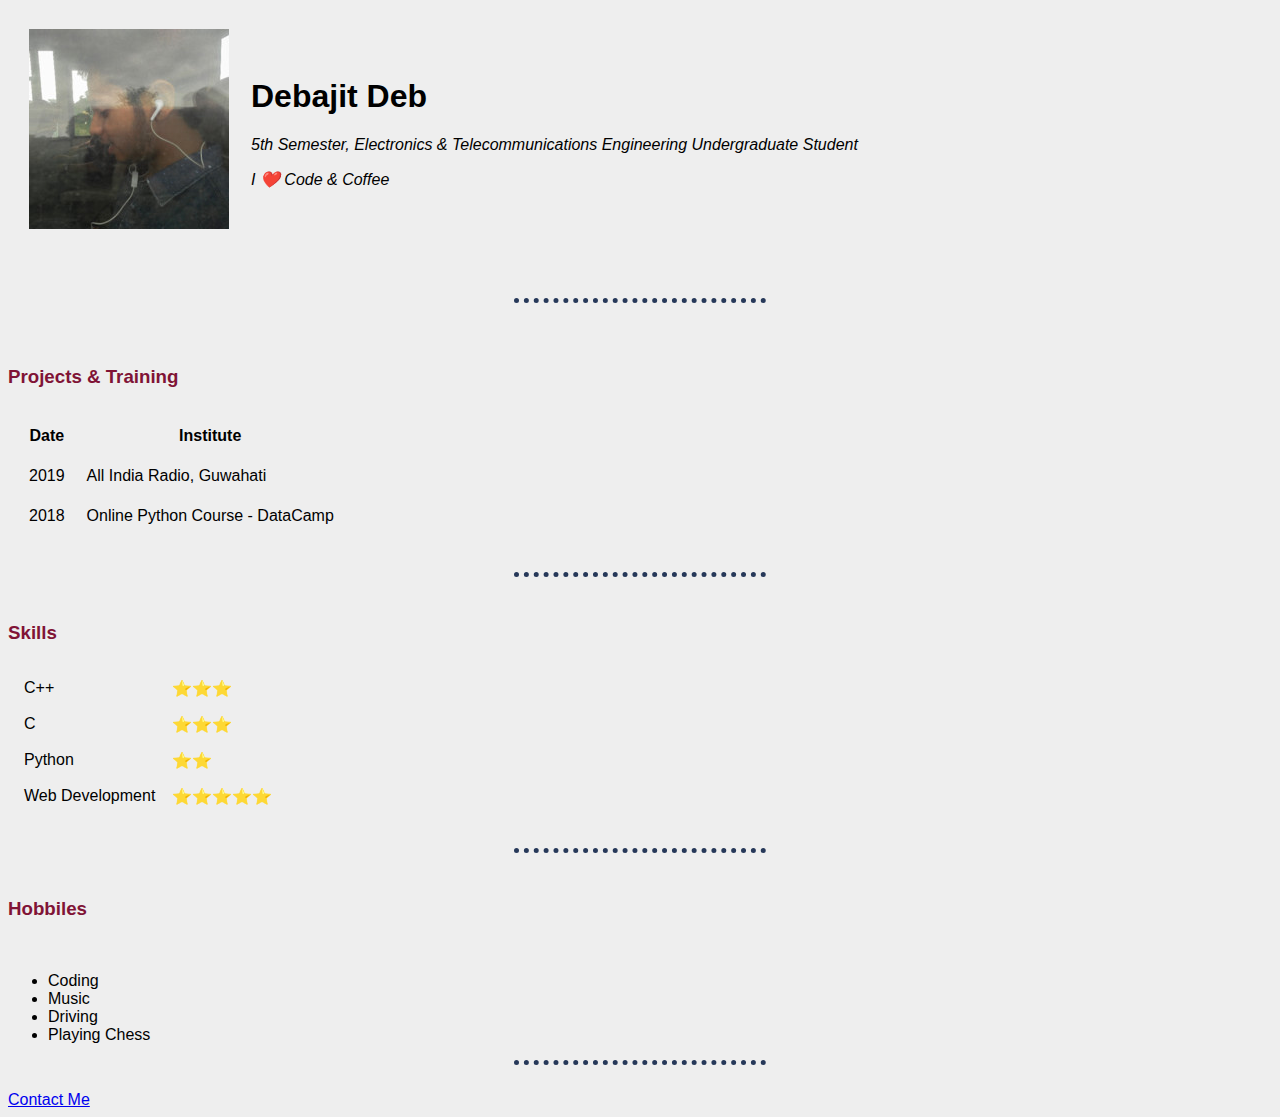
==== index.html @ 96d7fb5a "initial upload" ====
<!-- ************* This is the 1st page or thr Home page of my CV *************** -->
<!DOCTYPE html>
<html lang="en" dir="ltr">

<head>
  <meta charset="utf-8">
  <meta name="viewport" content="width=device-width, initial-scale=1">
  <meta name="description" content="This site is about the introduction of Mr. Debajit Deb">
  <title>Debajit's Personal Site 🌟 </title>
  <link rel="stylesheet" href="css/style.css">
</head>

<body>
  <table cellspacing="20">
    <tr>
      <td>
        <img src="assets\img\0.jpg" alt="image">
      </td>
      <td>
        <h1>Debajit Deb</h1>
        <p class="details">5th Semester, Electronics & Telecommunications Engineering Undergraduate Student </p>
        <p class="hob">I ❤️ Code & Coffee</p>
      </td>
    </tr>
  </table>
  <br> <br>
  <hr>
  <br> <br>
  <h3>Projects & Training</h3>
  <table cellspacing="20">
    <tr>
      <th>Date</th>
      <th>Institute</th>
    <tr>
      <td>2019</td>
      <td>All India Radio, Guwahati</td>
    </tr>
    <tr>
      <td>2018</td>
      <td>Online Python Course - DataCamp</td>
    </tr>
    </tr>
  </table>
  <br>
  <hr>
  <br>
  <h3>Skills</h3>
  <table cellspacing="15">
    <tr>
      <td>C++</td>
      <td> ⭐️⭐️⭐️ </td>
    </tr>
    <tr>
      <td>C</td>
      <td>⭐️⭐️⭐️</td>
    </tr>
    <tr>
      <td>Python</td>
      <td> ⭐️⭐️ </td>
    </tr>
    <tr>
      <td>Web Development</td>
      <td>⭐️⭐️⭐️⭐️⭐️</td>
    </tr>
  </table>
  <br>
  <hr>
  <br>
  <h3>Hobbiles</h3>
  <br>
  <ul>
    <li>Coding</li>
    <li>Music</li>
    <li>Driving</li>
    <li>Playing Chess</li>
  </ul>
  <hr>
  <br>
</body>
<footer>
  <a href="contact.html">Contact Me</a>
</footer>

</html>
---- css/style.css ----
body{
  background-color: #EEEEEE;
  font-family: Arial;

}

hr{
  border-style: none;
  border-top-style: dotted;
  border-width: 5px;
  border-color: #263859;
  width: 20%;
  text-align: inherit;

}
img{
  border-style: hidden;
}
h3{
  color: #801336;

}
.details{
  font-style: italic;
}
.hob{
  font-style: italic;
}
.fb{
  width: 30px;
  height: 30px;
}
.git{
  width: 30px;
  height: 30px;
}
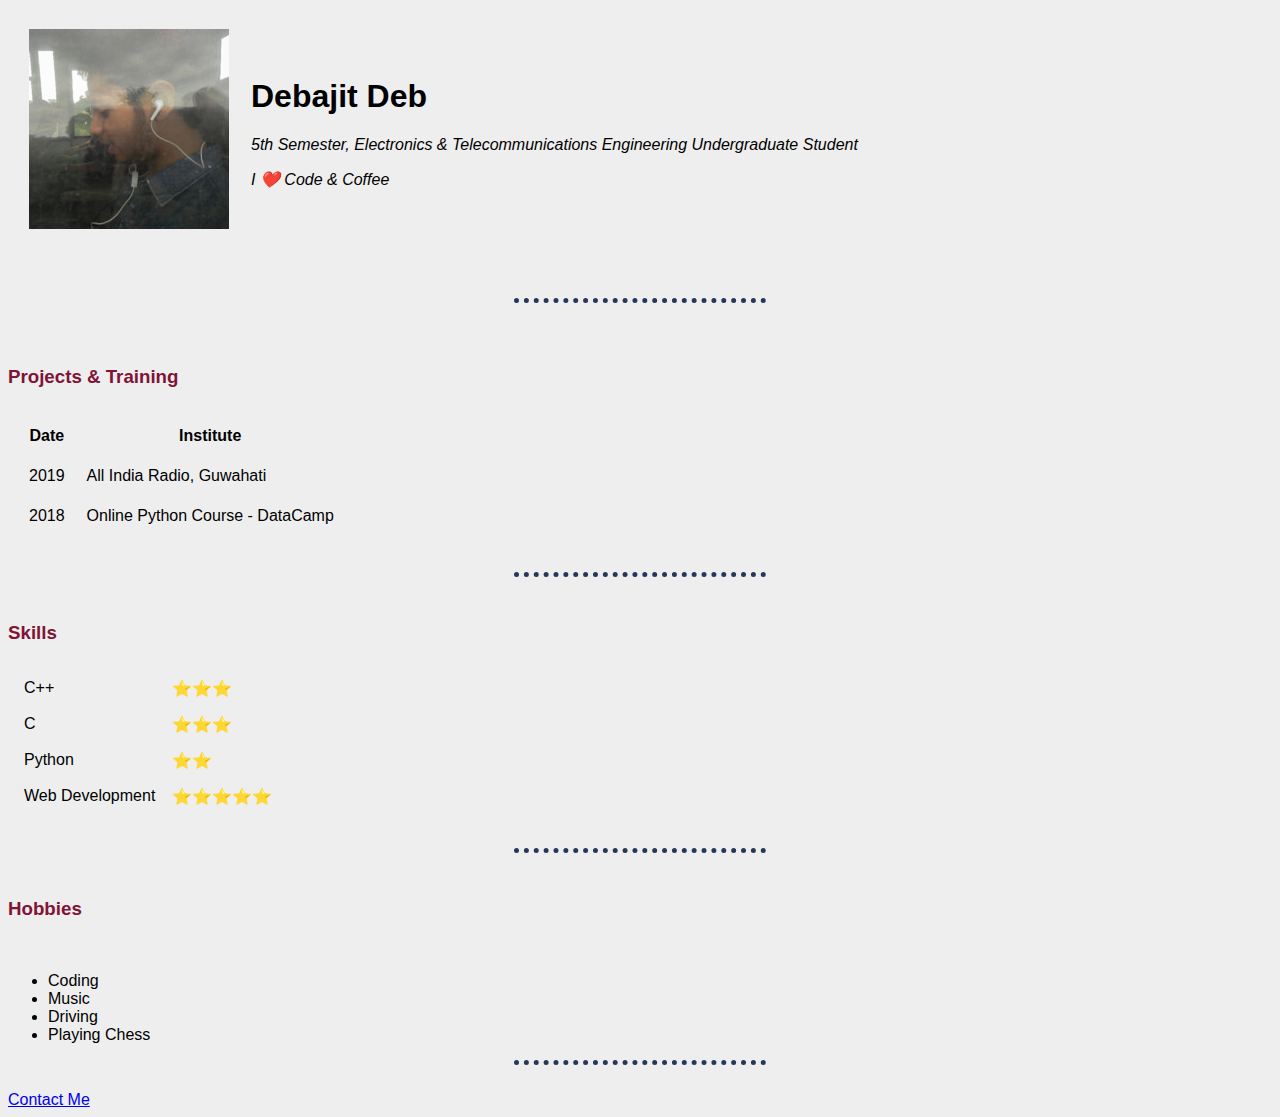
==== commit a113bca9: "Link to my instagram added & some minor bugs fixed" ====
--- a/index.html
+++ b/index.html
@@ -6,7 +6,8 @@
   <meta charset="utf-8">
   <meta name="viewport" content="width=device-width, initial-scale=1">
   <meta name="description" content="This site is about the introduction of Mr. Debajit Deb">
-  <title>Debajit's Personal Site 🌟 </title>
+  <link rel="icon" href="assets\img\ico.png">
+  <title>Debajit's Personal Site</title>
   <link rel="stylesheet" href="css/style.css">
 </head>
 
@@ -66,7 +67,7 @@
   <br>
   <hr>
   <br>
-  <h3>Hobbiles</h3>
+  <h3>Hobbies</h3>
   <br>
   <ul>
     <li>Coding</li>
--- a/css/style.css
+++ b/css/style.css
@@ -26,11 +26,7 @@
 .hob{
   font-style: italic;
 }
-.fb{
+.sn{
   width: 30px;
   height: 30px;
 }
-.git{
-  width: 30px;
-  height: 30px;
-}
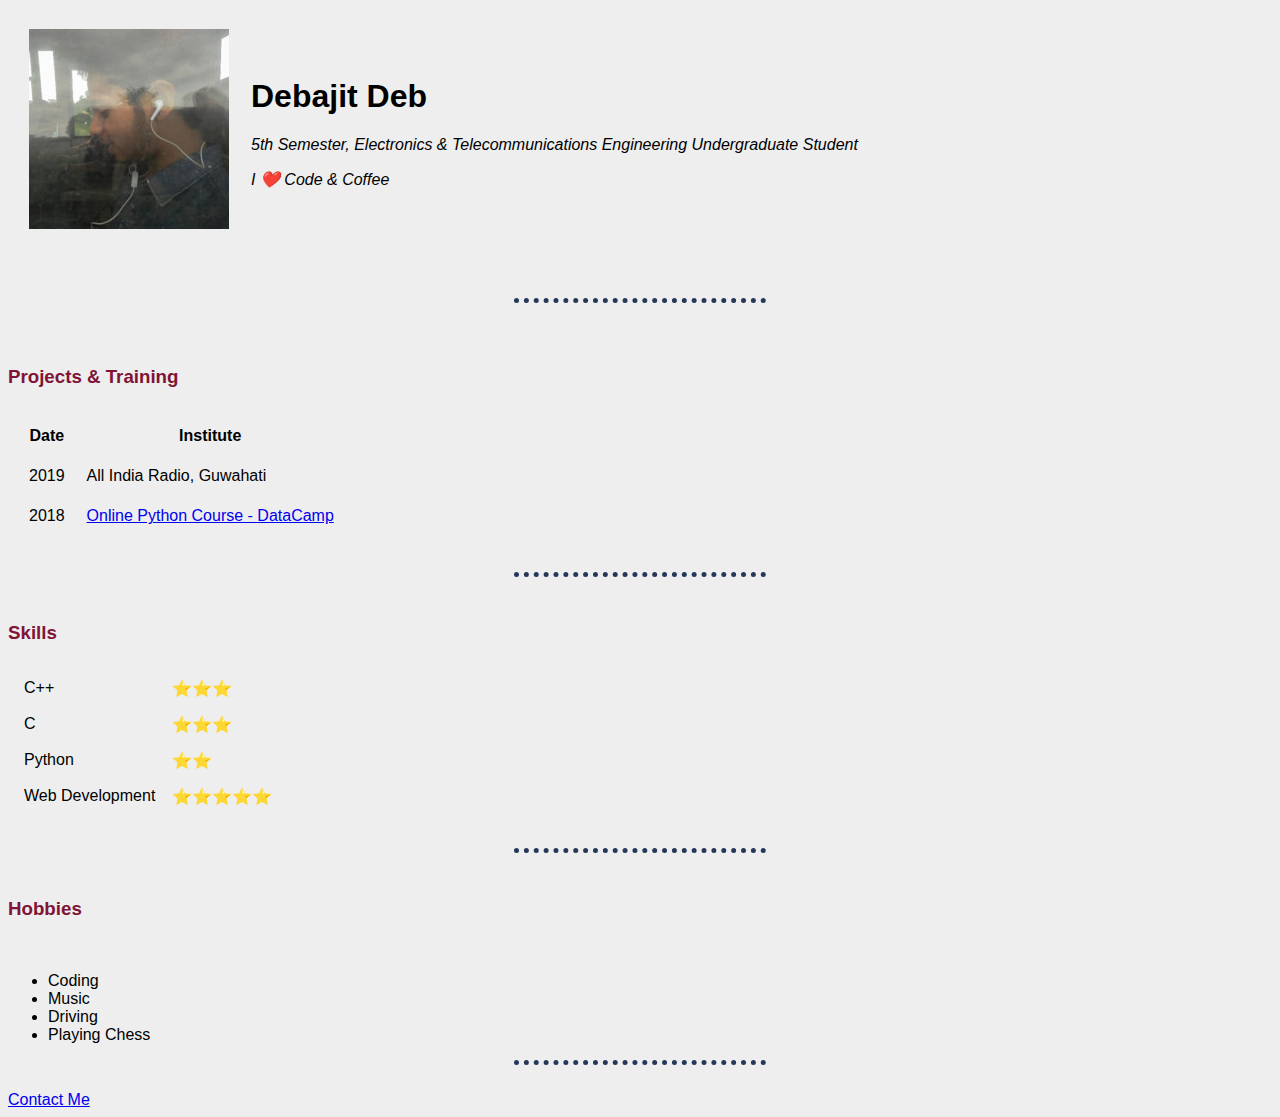
==== commit 63edbe29: "Link to certificates added" ====
--- a/index.html
+++ b/index.html
@@ -38,7 +38,7 @@
     </tr>
     <tr>
       <td>2018</td>
-      <td>Online Python Course - DataCamp</td>
+      <td> <a href="assets\downloads\Pythoncft.pdf">Online Python Course - DataCamp</a> </td>
     </tr>
     </tr>
   </table>
